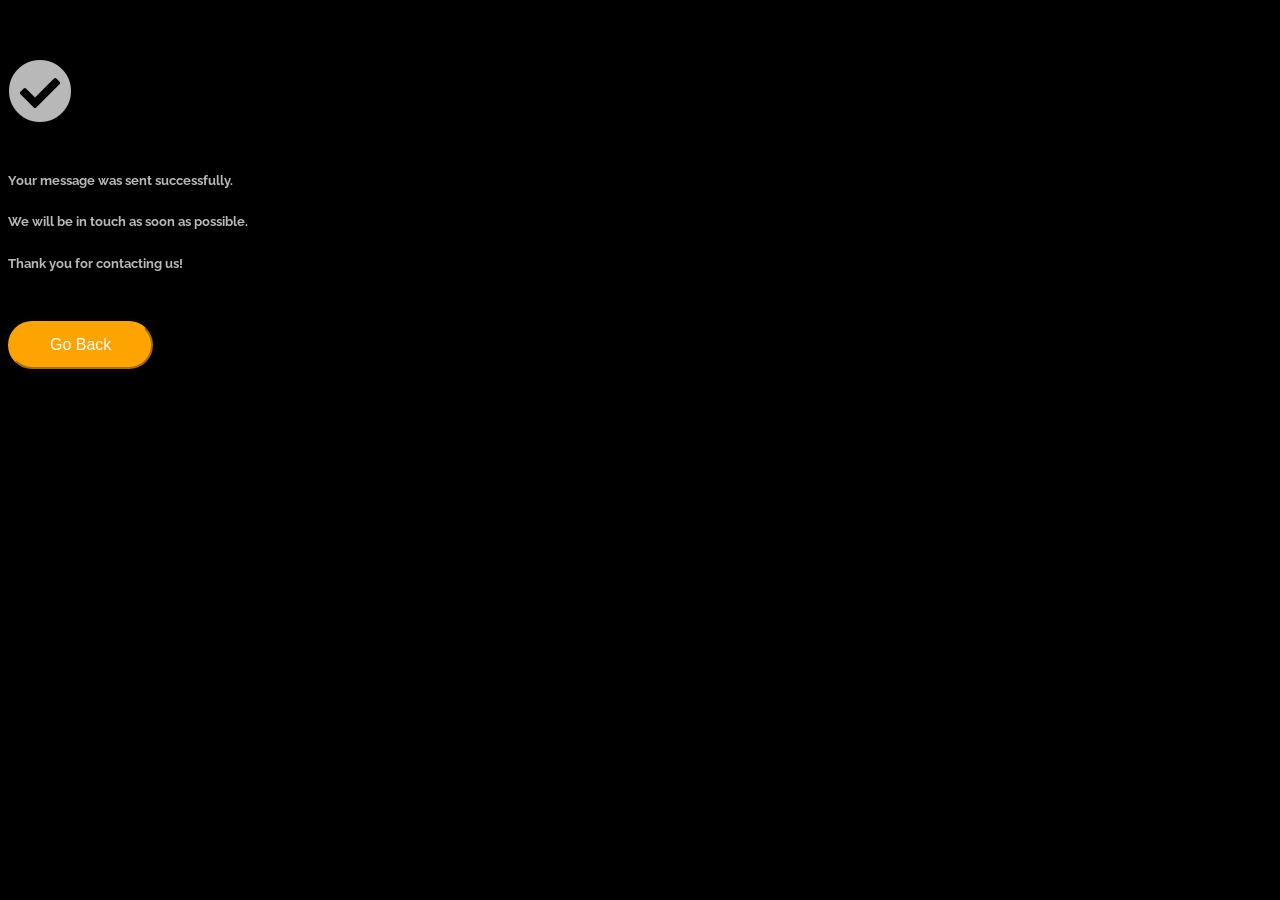
==== contact-form-thank-you.html @ 89b013c7 "message form" ====
<!DOCTYPE html>
<html lang="en">
    <head>
        <title>Terre Del Sapore</title>
        <meta charset="utf-8">
        <meta name="viewport" content="width=device-width, initial-scale=1, shrink-to-fit=no">
    
        <!-- Favicon -->
        <link rel="shortcut icon" type="image/png" href="./images/favicon1.png"/>
        
        <link href="https://fonts.googleapis.com/css?family=Playfair+Display:400,400i,700|Raleway" rel="stylesheet">
        <link rel="stylesheet" href="css/bootstrap.min.css">
        <link rel="stylesheet" href="css/open-iconic-bootstrap.min.css">
        <link rel="stylesheet" href="css/animate.css">
        
        <link rel="stylesheet" href="css/owl.carousel.min.css">
        <link rel="stylesheet" href="css/owl.theme.default.min.css">
        <link rel="stylesheet" href="css/magnific-popup.css">
    
        <link rel="stylesheet" href="css/bootstrap-datepicker.css">
        <link rel="stylesheet" href="css/jquery.timepicker.css">
    
          <!-- Font Awesome -->
        <link rel="stylesheet" href="https://use.fontawesome.com/releases/v5.8.2/css/all.css">
    
        <link rel="stylesheet" href="css/icomoon.css">
        <link rel="stylesheet" href="css/style.css">
    
      </head>
    
<body>
    <div class="text-center">
        <br>
        <br>
        <i class="fas fa-check-circle fa-4x"></i>
        <br>
        <br>
        <h5 class="">Your message was sent successfully.</h5>
        <h5>We will be in touch as soon as possible.</h5>
        <h5 class="">Thank you for contacting us!</h5>
        <br>
        <form action="./index.html">
            <input type="submit" class="btn btn-primary btn-lg" value="Go Back" >
        </form>
    </div>
</body>
</html>
---- css/icomoon.css ----
@font-face {
  font-family: 'icomoon';
  src:  url('../fonts/icomoon/icomoon.eot?lir4dr');
  src:  url('../fonts/icomoon/icomoon.eot?lir4dr#iefix') format('embedded-opentype'),
    url('../fonts/icomoon/icomoon.ttf?lir4dr') format('truetype'),
    url('../fonts/icomoon/icomoon.woff?lir4dr') format('woff'),
    url('../fonts/icomoon/icomoon.svg?lir4dr#icomoon') format('svg');
  font-weight: normal;
  font-style: normal;
}

[class^="icon-"], [class*=" icon-"] {
  /* use !important to prevent issues with browser extensions that change fonts */
  font-family: 'icomoon' !important;
  speak: none;
  font-style: normal;
  font-weight: normal;
  font-variant: normal;
  text-transform: none;
  line-height: 1;

  /* Better Font Rendering =========== */
  -webkit-font-smoothing: antialiased;
  -moz-osx-font-smoothing: grayscale;
}

.icon-add-to-list:before {
  content: "\e900";
}
.icon-arrow-bold-down:before {
  content: "\e901";
}
.icon-arrow-bold-left:before {
  content: "\e902";
}
.icon-arrow-bold-right:before {
  content: "\e903";
}
.icon-arrow-bold-up:before {
  content: "\e904";
}
.icon-arrow-down:before {
  content: "\e905";
}
.icon-arrow-left:before {
  content: "\e906";
}
.icon-arrow-long-down:before {
  content: "\e907";
}
.icon-arrow-long-left:before {
  content: "\e908";
}
.icon-arrow-long-right:before {
  content: "\e909";
}
.icon-arrow-long-up:before {
  content: "\e90a";
}
.icon-arrow-right:before {
  content: "\e90b";
}
.icon-arrow-up:before {
  content: "\e90c";
}
.icon-arrow-with-circle-down:before {
  content: "\e90d";
}
.icon-arrow-with-circle-left:before {
  content: "\e90e";
}
.icon-arrow-with-circle-right:before {
  content: "\e90f";
}
.icon-arrow-with-circle-up:before {
  content: "\e910";
}
.icon-bug:before {
  content: "\e911";
}
.icon-chevron-down:before {
  content: "\e912";
}
.icon-chevron-left:before {
  content: "\e913";
}
.icon-chevron-right:before {
  content: "\e914";
}
.icon-chevron-small-down:before {
  content: "\e915";
}
.icon-chevron-small-left:before {
  content: "\e916";
}
.icon-chevron-small-right:before {
  content: "\e917";
}
.icon-chevron-small-up:before {
  content: "\e918";
}
.icon-chevron-thin-down:before {
  content: "\e919";
}
.icon-chevron-thin-left:before {
  content: "\e91a";
}
.icon-chevron-thin-right:before {
  content: "\e91b";
}
.icon-chevron-thin-up:before {
  content: "\e91c";
}
.icon-chevron-up:before {
  content: "\e91d";
}
.icon-chevron-with-circle-down:before {
  content: "\e91e";
}
.icon-chevron-with-circle-left:before {
  content: "\e91f";
}
.icon-chevron-with-circle-right:before {
  content: "\e920";
}
.icon-chevron-with-circle-up:before {
  content: "\e921";
}
.icon-classic-computer:before {
  content: "\e922";
}
.icon-controller-fast-backward:before {
  content: "\e923";
}
.icon-creative-commons-attribution:before {
  content: "\e924";
}
.icon-creative-commons-noderivs:before {
  content: "\e925";
}
.icon-creative-commons-noncommercial-eu:before {
  content: "\e926";
}
.icon-creative-commons-noncommercial-us:before {
  content: "\e927";
}
.icon-creative-commons-public-domain:before {
  content: "\e928";
}
.icon-creative-commons-remix:before {
  content: "\e929";
}
.icon-creative-commons-share:before {
  content: "\e92a";
}
.icon-creative-commons-sharealike:before {
  content: "\e92b";
}
.icon-creative-commons:before {
  content: "\e92c";
}
.icon-crop:before {
  content: "\e92d";
}
.icon-document-landscape:before {
  content: "\e92e";
}
.icon-dot-single:before {
  content: "\e92f";
}
.icon-dots-three-horizontal:before {
  content: "\e930";
}
.icon-dots-three-vertical:before {
  content: "\e931";
}
.icon-dots-two-horizontal:before {
  content: "\e932";
}
.icon-dots-two-vertical:before {
  content: "\e933";
}
.icon-eye-with-line:before {
  content: "\e934";
}
.icon-fingerprint:before {
  content: "\e935";
}
.icon-flower:before {
  content: "\e936";
}
.icon-merge:before {
  content: "\e937";
}
.icon-mouse-pointer:before {
  content: "\e938";
}
.icon-newsletter:before {
  content: "\e939";
}
.icon-notifications-off:before {
  content: "\e93a";
}
.icon-remove-user:before {
  content: "\e93b";
}
.icon-select-arrows:before {
  content: "\e93c";
}
.icon-tablet-mobile-combo:before {
  content: "\e93d";
}
.icon-triangle-down:before {
  content: "\e93e";
}
.icon-triangle-left:before {
  content: "\e93f";
}
.icon-triangle-right:before {
  content: "\e940";
}
.icon-triangle-up:before {
  content: "\e941";
}
.icon-video-camera:before {
  content: "\e942";
}
.icon-warning:before {
  content: "\e943";
}
.icon-add-user:before {
  content: "\e944";
}
.icon-address:before {
  content: "\e945";
}
.icon-adjust:before {
  content: "\e946";
}
.icon-air:before {
  content: "\e947";
}
.icon-aircraft-landing:before {
  content: "\e948";
}
.icon-aircraft-take-off:before {
  content: "\e949";
}
.icon-aircraft:before {
  content: "\e94a";
}
.icon-align-bottom:before {
  content: "\e94b";
}
.icon-align-horizontal-middle:before {
  content: "\e94c";
}
.icon-align-left:before {
  content: "\e94d";
}
.icon-align-right:before {
  content: "\e94e";
}
.icon-align-top:before {
  content: "\e94f";
}
.icon-align-vertical-middle:before {
  content: "\e950";
}
.icon-archive:before {
  content: "\e951";
}
.icon-area-graph:before {
  content: "\e952";
}
.icon-attachment:before {
  content: "\e953";
}
.icon-awareness-ribbon:before {
  content: "\e954";
}
.icon-back-in-time:before {
  content: "\e955";
}
.icon-back:before {
  content: "\e956";
}
.icon-bar-graph:before {
  content: "\e957";
}
.icon-battery:before {
  content: "\e958";
}
.icon-beamed-note:before {
  content: "\e959";
}
.icon-bell:before {
  content: "\e95a";
}
.icon-blackboard:before {
  content: "\e95b";
}
.icon-block:before {
  content: "\e95c";
}
.icon-book:before {
  content: "\e95d";
}
.icon-bookmark:before {
  content: "\e95e";
}
.icon-bookmarks:before {
  content: "\e95f";
}
.icon-bowl:before {
  content: "\e960";
}
.icon-box:before {
  content: "\e961";
}
.icon-briefcase:before {
  content: "\e962";
}
.icon-browser:before {
  content: "\e963";
}
.icon-brush:before {
  content: "\e964";
}
.icon-bucket:before {
  content: "\e965";
}
.icon-cake:before {
  content: "\e966";
}
.icon-calculator:before {
  content: "\e967";
}
.icon-calendar:before {
  content: "\e968";
}
.icon-camera:before {
  content: "\e969";
}
.icon-ccw:before {
  content: "\e96a";
}
.icon-chat:before {
  content: "\e96b";
}
.icon-check:before {
  content: "\e96c";
}
.icon-circle-with-cross:before {
  content: "\e96d";
}
.icon-circle-with-minus:before {
  content: "\e96e";
}
.icon-circle-with-plus:before {
  content: "\e96f";
}
.icon-circle:before {
  content: "\e970";
}
.icon-circular-graph:before {
  content: "\e971";
}
.icon-clapperboard:before {
  content: "\e972";
}
.icon-clipboard:before {
  content: "\e973";
}
.icon-clock:before {
  content: "\e974";
}
.icon-cloud:before {
  content: "\e975";
}
.icon-code:before {
  content: "\e976";
}
.icon-cog:before {
  content: "\e977";
}
.icon-colours:before {
  content: "\e978";
}
.icon-compass:before {
  content: "\e979";
}
.icon-controller-fast-forward:before {
  content: "\e97a";
}
.icon-controller-jump-to-start:before {
  content: "\e97b";
}
.icon-controller-next:before {
  content: "\e97c";
}
.icon-controller-paus:before {
  content: "\e97d";
}
.icon-controller-play:before {
  content: "\e97e";
}
.icon-controller-record:before {
  content: "\e97f";
}
.icon-controller-stop:before {
  content: "\e980";
}
.icon-controller-volume:before {
  content: "\e981";
}
.icon-copy:before {
  content: "\e982";
}
.icon-credit-card:before {
  content: "\e983";
}
.icon-credit:before {
  content: "\e984";
}
.icon-cross:before {
  content: "\e985";
}
.icon-cup:before {
  content: "\e986";
}
.icon-cw:before {
  content: "\e987";
}
.icon-cycle:before {
  content: "\e988";
}
.icon-database:before {
  content: "\e989";
}
.icon-dial-pad:before {
  content: "\e98a";
}
.icon-direction:before {
  content: "\e98b";
}
.icon-document:before {
  content: "\e98c";
}
.icon-documents:before {
  content: "\e98d";
}
.icon-download:before {
  content: "\e98e";
}
.icon-drink:before {
  content: "\e98f";
}
.icon-drive:before {
  content: "\e990";
}
.icon-drop:before {
  content: "\e991";
}
.icon-edit:before {
  content: "\e992";
}
.icon-email:before {
  content: "\e993";
}
.icon-emoji-flirt:before {
  content: "\e994";
}
.icon-emoji-happy:before {
  content: "\e995";
}
.icon-emoji-neutral:before {
  content: "\e996";
}
.icon-emoji-sad:before {
  content: "\e997";
}
.icon-erase:before {
  content: "\e998";
}
.icon-eraser:before {
  content: "\e999";
}
.icon-export:before {
  content: "\e99a";
}
.icon-eye:before {
  content: "\e99b";
}
.icon-feather:before {
  content: "\e99c";
}
.icon-flag:before {
  content: "\e99d";
}
.icon-flash:before {
  content: "\e99e";
}
.icon-flashlight:before {
  content: "\e99f";
}
.icon-flat-brush:before {
  content: "\e9a0";
}
.icon-flow-branch:before {
  content: "\e9a1";
}
.icon-flow-cascade:before {
  content: "\e9a2";
}
.icon-flow-line:before {
  content: "\e9a3";
}
.icon-flow-parallel:before {
  content: "\e9a4";
}
.icon-flow-tree:before {
  content: "\e9a5";
}
.icon-folder-images:before {
  content: "\e9a6";
}
.icon-folder-music:before {
  content: "\e9a7";
}
.icon-folder-video:before {
  content: "\e9a8";
}
.icon-folder:before {
  content: "\e9a9";
}
.icon-forward:before {
  content: "\e9aa";
}
.icon-funnel:before {
  content: "\e9ab";
}
.icon-game-controller:before {
  content: "\e9ac";
}
.icon-gauge:before {
  content: "\e9ad";
}
.icon-globe:before {
  content: "\e9ae";
}
.icon-graduation-cap:before {
  content: "\e9af";
}
.icon-grid:before {
  content: "\e9b0";
}
.icon-hair-cross:before {
  content: "\e9b1";
}
.icon-hand:before {
  content: "\e9b2";
}
.icon-heart-outlined:before {
  content: "\e9b3";
}
.icon-heart:before {
  content: "\e9b4";
}
.icon-help-with-circle:before {
  content: "\e9b5";
}
.icon-help:before {
  content: "\e9b6";
}
.icon-home:before {
  content: "\e9b7";
}
.icon-hour-glass:before {
  content: "\e9b8";
}
.icon-image-inverted:before {
  content: "\e9b9";
}
.icon-image:before {
  content: "\e9ba";
}
.icon-images:before {
  content: "\e9bb";
}
.icon-inbox:before {
  content: "\e9bc";
}
.icon-infinity:before {
  content: "\e9bd";
}
.icon-info-with-circle:before {
  content: "\e9be";
}
.icon-info:before {
  content: "\e9bf";
}
.icon-install:before {
  content: "\e9c0";
}
.icon-key:before {
  content: "\e9c1";
}
.icon-keyboard:before {
  content: "\e9c2";
}
.icon-lab-flask:before {
  content: "\e9c3";
}
.icon-landline:before {
  content: "\e9c4";
}
.icon-language:before {
  content: "\e9c5";
}
.icon-laptop:before {
  content: "\e9c6";
}
.icon-layers:before {
  content: "\e9c7";
}
.icon-leaf:before {
  content: "\e9c8";
}
.icon-level-down:before {
  content: "\e9c9";
}
.icon-level-up:before {
  content: "\e9ca";
}
.icon-lifebuoy:before {
  content: "\e9cb";
}
.icon-light-bulb:before {
  content: "\e9cc";
}
.icon-light-down:before {
  content: "\e9cd";
}
.icon-light-up:before {
  content: "\e9ce";
}
.icon-line-graph:before {
  content: "\e9cf";
}
.icon-link:before {
  content: "\e9d0";
}
.icon-list:before {
  content: "\e9d1";
}
.icon-location-pin:before {
  content: "\e9d2";
}
.icon-location:before {
  content: "\e9d3";
}
.icon-lock-open:before {
  content: "\e9d4";
}
.icon-lock:before {
  content: "\e9d5";
}
.icon-log-out:before {
  content: "\e9d6";
}
.icon-login:before {
  content: "\e9d7";
}
.icon-loop:before {
  content: "\e9d8";
}
.icon-magnet:before {
  content: "\e9d9";
}
.icon-magnifying-glass:before {
  content: "\e9da";
}
.icon-mail:before {
  content: "\e9db";
}
.icon-man:before {
  content: "\e9dc";
}
.icon-map:before {
  content: "\e9dd";
}
.icon-mask:before {
  content: "\e9de";
}
.icon-medal:before {
  content: "\e9df";
}
.icon-megaphone:before {
  content: "\e9e0";
}
.icon-menu:before {
  content: "\e9e1";
}
.icon-message:before {
  content: "\e9e2";
}
.icon-mic:before {
  content: "\e9e3";
}
.icon-minus:before {
  content: "\e9e4";
}
.icon-mobile:before {
  content: "\e9e5";
}
.icon-modern-mic:before {
  content: "\e9e6";
}
.icon-moon:before {
  content: "\e9e7";
}
.icon-mouse:before {
  content: "\e9e8";
}
.icon-music:before {
  content: "\e9e9";
}
.icon-network:before {
  content: "\e9ea";
}
.icon-new-message:before {
  content: "\e9eb";
}
.icon-new:before {
  content: "\e9ec";
}
.icon-news:before {
  content: "\e9ed";
}
.icon-note:before {
  content: "\e9ee";
}
.icon-notification:before {
  content: "\e9ef";
}
.icon-old-mobile:before {
  content: "\e9f0";
}
.icon-old-phone:before {
  content: "\e9f1";
}
.icon-open-book:before {
  content: "\e9f2";
}
.icon-palette:before {
  content: "\e9f3";
}
.icon-paper-plane:before {
  content: "\e9f4";
}
.icon-pencil:before {
  content: "\e9f5";
}
.icon-phone:before {
  content: "\e9f6";
}
.icon-pie-chart:before {
  content: "\e9f7";
}
.icon-pin:before {
  content: "\e9f8";
}
.icon-plus:before {
  content: "\e9f9";
}
.icon-popup:before {
  content: "\e9fa";
}
.icon-power-plug:before {
  content: "\e9fb";
}
.icon-price-ribbon:before {
  content: "\e9fc";
}
.icon-price-tag:before {
  content: "\e9fd";
}
.icon-print:before {
  content: "\e9fe";
}
.icon-progress-empty:before {
  content: "\e9ff";
}
.icon-progress-full:before {
  content: "\ea00";
}
.icon-progress-one:before {
  content: "\ea01";
}
.icon-progress-two:before {
  content: "\ea02";
}
.icon-publish:before {
  content: "\ea03";
}
.icon-quote:before {
  content: "\ea04";
}
.icon-radio:before {
  content: "\ea05";
}
.icon-reply-all:before {
  content: "\ea06";
}
.icon-reply:before {
  content: "\ea07";
}
.icon-resize-100%:before {
  content: "\ea08";
}
.icon-resize-full-screen:before {
  content: "\ea09";
}
.icon-retweet:before {
  content: "\ea0a";
}
.icon-rocket:before {
  content: "\ea0b";
}
.icon-round-brush:before {
  content: "\ea0c";
}
.icon-rss:before {
  content: "\ea0d";
}
.icon-ruler:before {
  content: "\ea0e";
}
.icon-save:before {
  content: "\ea0f";
}
.icon-scissors:before {
  content: "\ea10";
}
.icon-share-alternative:before {
  content: "\ea11";
}
.icon-share:before {
  content: "\ea12";
}
.icon-shareable:before {
  content: "\ea13";
}
.icon-shield:before {
  content: "\ea14";
}
.icon-shop:before {
  content: "\ea15";
}
.icon-shopping-bag:before {
  content: "\ea16";
}
.icon-shopping-basket:before {
  content: "\ea17";
}
.icon-shopping-cart:before {
  content: "\ea18";
}
.icon-shuffle:before {
  content: "\ea19";
}
.icon-signal:before {
  content: "\ea1a";
}
.icon-sound-mix:before {
  content: "\ea1b";
}
.icon-sound-mute:before {
  content: "\ea1c";
}
.icon-sound:before {
  content: "\ea1d";
}
.icon-sports-club:before {
  content: "\ea1e";
}
.icon-spreadsheet:before {
  content: "\ea1f";
}
.icon-squared-cross:before {
  content: "\ea20";
}
.icon-squared-minus:before {
  content: "\ea21";
}
.icon-squared-plus:before {
  content: "\ea22";
}
.icon-star-outlined:before {
  content: "\ea23";
}
.icon-star:before {
  content: "\ea24";
}
.icon-stopwatch:before {
  content: "\ea25";
}
.icon-suitcase:before {
  content: "\ea26";
}
.icon-swap:before {
  content: "\ea27";
}
.icon-sweden:before {
  content: "\ea28";
}
.icon-switch:before {
  content: "\ea29";
}
.icon-tablet:before {
  content: "\ea2a";
}
.icon-tag:before {
  content: "\ea2b";
}
.icon-text-document-inverted:before {
  content: "\ea2c";
}
.icon-text-document:before {
  content: "\ea2d";
}
.icon-text:before {
  content: "\ea2e";
}
.icon-thermometer:before {
  content: "\ea2f";
}
.icon-thumbs-down:before {
  content: "\ea30";
}
.icon-thumbs-up:before {
  content: "\ea31";
}
.icon-thunder-cloud:before {
  content: "\ea32";
}
.icon-ticket:before {
  content: "\ea33";
}
.icon-time-slot:before {
  content: "\ea34";
}
.icon-tools:before {
  content: "\ea35";
}
.icon-traffic-cone:before {
  content: "\ea36";
}
.icon-trash:before {
  content: "\ea37";
}
.icon-tree:before {
  content: "\ea38";
}
.icon-trophy:before {
  content: "\ea39";
}
.icon-tv:before {
  content: "\ea3a";
}
.icon-typing:before {
  content: "\ea3b";
}
.icon-uninstall:before {
  content: "\ea3c";
}
.icon-unread:before {
  content: "\ea3d";
}
.icon-untag:before {
  content: "\ea3e";
}
.icon-upload-to-cloud:before {
  content: "\ea3f";
}
.icon-upload:before {
  content: "\ea40";
}
.icon-user:before {
  content: "\ea41";
}
.icon-users:before {
  content: "\ea42";
}
.icon-v-card:before {
  content: "\ea43";
}
.icon-video:before {
  content: "\ea44";
}
.icon-vinyl:before {
  content: "\ea45";
}
.icon-voicemail:before {
  content: "\ea46";
}
.icon-wallet:before {
  content: "\ea47";
}
.icon-water:before {
  content: "\ea48";
}
.icon-instagram-with-circle:before {
  content: "\ea49";
}
.icon-instagram:before {
  content: "\ea4a";
}
.icon-px-with-circle:before {
  content: "\ea4b";
}
.icon-px:before {
  content: "\ea4c";
}
.icon-app-store:before {
  content: "\ea4d";
}
.icon-baidu:before {
  content: "\ea4e";
}
.icon-basecamp:before {
  content: "\ea4f";
}
.icon-behance:before {
  content: "\ea50";
}
.icon-creative-cloud:before {
  content: "\ea51";
}
.icon-dribbble-with-circle:before {
  content: "\ea52";
}
.icon-dribbble:before {
  content: "\ea53";
}
.icon-dropbox:before {
  content: "\ea54";
}
.icon-evernote:before {
  content: "\ea55";
}
.icon-facebook-with-circle:before {
  content: "\ea56";
}
.icon-facebook:before {
  content: "\ea57";
}
.icon-flattr:before {
  content: "\ea58";
}
.icon-flickr-with-circle:before {
  content: "\ea59";
}
.icon-flickr:before {
  content: "\ea5a";
}
.icon-foursquare:before {
  content: "\ea5b";
}
.icon-github-with-circle:before {
  content: "\ea5c";
}
.icon-github:before {
  content: "\ea5d";
}
.icon-google-drive:before {
  content: "\ea5e";
}
.icon-google-hangouts:before {
  content: "\ea5f";
}
.icon-google-play:before {
  content: "\ea60";
}
.icon-google+-with-circle:before {
  content: "\ea61";
}
.icon-google+:before {
  content: "\ea62";
}
.icon-grooveshark:before {
  content: "\ea63";
}
.icon-houzz:before {
  content: "\ea64";
}
.icon-icloud:before {
  content: "\ea65";
}
.icon-lastfm-with-circle:before {
  content: "\ea66";
}
.icon-lastfm:before {
  content: "\ea67";
}
.icon-linkedin-with-circle:before {
  content: "\ea68";
}
.icon-linkedin:before {
  content: "\ea69";
}
.icon-mail-with-circle:before {
  content: "\ea6a";
}
.icon-medium-with-circle:before {
  content: "\ea6b";
}
.icon-medium:before {
  content: "\ea6c";
}
.icon-mixi:before {
  content: "\ea6d";
}
.icon-onedrive:before {
  content: "\ea6e";
}
.icon-paypal:before {
  content: "\ea6f";
}
.icon-picasa:before {
  content: "\ea70";
}
.icon-pinterest-with-circle:before {
  content: "\ea71";
}
.icon-pinterest:before {
  content: "\ea72";
}
.icon-qq-with-circle:before {
  content: "\ea73";
}
.icon-qq:before {
  content: "\ea74";
}
.icon-raft-with-circle:before {
  content: "\ea75";
}
.icon-raft:before {
  content: "\ea76";
}
.icon-rainbow:before {
  content: "\ea77";
}
.icon-rdio-with-circle:before {
  content: "\ea78";
}
.icon-rdio:before {
  content: "\ea79";
}
.icon-renren:before {
  content: "\ea7a";
}
.icon-scribd:before {
  content: "\ea7b";
}
.icon-sina-weibo:before {
  content: "\ea7c";
}
.icon-skype-with-circle:before {
  content: "\ea7d";
}
.icon-skype:before {
  content: "\ea7e";
}
.icon-slideshare:before {
  content: "\ea7f";
}
.icon-smashing:before {
  content: "\ea80";
}
.icon-soundcloud:before {
  content: "\ea81";
}
.icon-spotify-with-circle:before {
  content: "\ea82";
}
.icon-spotify:before {
  content: "\ea83";
}
.icon-stumbleupon-with-circle:before {
  content: "\ea84";
}
.icon-stumbleupon:before {
  content: "\ea85";
}
.icon-swarm:before {
  content: "\ea86";
}
.icon-tripadvisor:before {
  content: "\ea87";
}
.icon-tumblr-with-circle:before {
  content: "\ea88";
}
.icon-tumblr:before {
  content: "\ea89";
}
.icon-twitter-with-circle:before {
  content: "\ea8a";
}
.icon-twitter:before {
  content: "\ea8b";
}
.icon-vimeo-with-circle:before {
  content: "\ea8c";
}
.icon-vimeo:before {
  content: "\ea8d";
}
.icon-vine-with-circle:before {
  content: "\ea8e";
}
.icon-vine:before {
  content: "\ea8f";
}
.icon-vk-alternitive:before {
  content: "\ea90";
}
.icon-vk-with-circle:before {
  content: "\ea91";
}
.icon-vk:before {
  content: "\ea92";
}
.icon-windows-store:before {
  content: "\ea93";
}
.icon-xing-with-circle:before {
  content: "\ea94";
}
.icon-xing:before {
  content: "\ea95";
}
.icon-yelp:before {
  content: "\ea96";
}
.icon-youko-with-circle:before {
  content: "\ea97";
}
.icon-youko:before {
  content: "\ea98";
}
.icon-youtube-with-circle:before {
  content: "\ea99";
}
.icon-youtube:before {
  content: "\ea9a";
}
---- css/style.css ----
html {
  overflow-x: hidden;
}

body {
  font-family: "Raleway", sans-serif;
  background: black;
  opacity: 20;
  font-size: 16px;
  line-height: 1.6;
  color: #b8b8b8;
}

.logo {
  width: 200px;
}

.btn {
  border-radius: 45px !important;
}

a {
  -webkit-transition: .3s all ease;
  -o-transition: .3s all ease;
  transition: .3s all ease;
  color: #FDA403;
}

a:hover {
  text-decoration: none;
  color: #FDA403;
}

h1, h2, h3, h4, h5,
.h1, .h2, .h3, .h4, .h5 {
  line-height: 1.45;
  /* color: rgb(252, 247, 247); */
  /* font-family: "Playfair Display", serif; */
  font-weight: bold;
}

.text-primary {
  color: #FDA403 !important;
}

.site-navbar-light {
  background: transparent !important;
  position: absolute;
  left: 0;
  right: 0;
  z-index: 3;
}

a.navbar-brand {
  padding-top: 0;
  padding-bottom: 10px;
}

.delivery {
  width: 80px;
  margin: 8px;
  border-radius: 12px;
}

.btn, .shadow, .delivery {
  -webkit-box-shadow: 0 3px 6px rgba(0, 0, 0, 0.16), 0 3px 6px rgba(0, 0, 0, 0.23);
  -moz-box-shadow: 0 3px 6px rgba(0, 0, 0, 0.16), 0 3px 6px rgba(0, 0, 0, 0.23);
  -ms-box-shadow: 0 3px 6px rgba(0, 0, 0, 0.16), 0 3px 6px rgba(0, 0, 0, 0.23);
  -o-box-shadow: 0 3px 6px rgba(0, 0, 0, 0.16), 0 3px 6px rgba(0, 0, 0, 0.23);
  box-shadow: 0 3px 6px rgba(0, 0, 0, 0.16), 0 3px 6px rgba(0, 0, 0, 0.23);
}

.shadow:hover {
  -webkit-box-shadow: 0 10px 20px rgba(0, 0, 0, 0.19), 0 6px 6px rgba(0, 0, 0, 0.23);
  -moz-box-shadow: 0 10px 20px rgba(0, 0, 0, 0.19), 0 6px 6px rgba(0, 0, 0, 0.23);
  -ms-box-shadow: 0 10px 20px rgba(0, 0, 0, 0.19), 0 6px 6px rgba(0, 0, 0, 0.23);
  -o-box-shadow: 0 10px 20px rgba(0, 0, 0, 0.19), 0 6px 6px rgba(0, 0, 0, 0.23);
  box-shadow: 0 10px 20px rgba(0, 0, 0, 0.19), 0 6px 6px rgba(0, 0, 0, 0.23);
}

.delivery:hover {
  -webkit-box-shadow: 0 10px 20px rgba(0, 0, 0, 0.19), 0 6px 6px rgba(0, 0, 0, 0.23);
  -moz-box-shadow: 0 10px 20px rgba(0, 0, 0, 0.19), 0 6px 6px rgba(0, 0, 0, 0.23);
  -ms-box-shadow: 0 10px 20px rgba(0, 0, 0, 0.19), 0 6px 6px rgba(0, 0, 0, 0.23);
  -o-box-shadow: 0 10px 20px rgba(0, 0, 0, 0.19), 0 6px 6px rgba(0, 0, 0, 0.23);
  box-shadow: 0 10px 20px rgba(0, 0, 0, 0.19), 0 6px 6px rgba(0, 0, 0, 0.23);
}

footer {
 padding-top: 30px !important;
 padding-bottom: 20px !important;
}

@media screen and (max-width: 991px) {
  .site-navbar-light {
    background: #000 !important;
    top: 0;
    position: relative;
  }
}

.site-navbar-light .navbar-nav > .nav-item > .nav-link {
  font-size: 13px;
  text-transform: uppercase;
  letter-spacing: .2em;
  padding-top: 30px;
  padding-bottom: 30px;
  padding-left: 20px;
  padding-right: 20px;
}

@media screen and (max-width: 960px) {
  .site-navbar-light .navbar-nav > .nav-item > .nav-link {
    padding-top: 10px;
    padding-bottom: 10px;
    padding-left: 0px;
    padding-right: 0px;
  }
}

.site-navbar-light .navbar-nav > .nav-item.site-cta a {
  color: #fff;
}

.site-navbar-light .navbar-nav > .nav-item.site-seperator {
  position: relative;
  margin-left: 20px;
  padding-left: 20px;
}

@media screen and (max-width: 960px) {
  .site-navbar-light .navbar-nav > .nav-item.site-seperator {
    padding-left: 0;
    margin-left: 0;
  }
}

.site-navbar-light .navbar-nav > .nav-item.site-seperator:before {
  position: absolute;
  content: "";
  top: 10px;
  bottom: 10px;
  left: 0;
  width: 2px;
  background: rgba(255, 255, 255, 0.05);
}

@media screen and (max-width: 960px) {
  .site-navbar-light .navbar-nav > .nav-item.site-seperator:before {
    display: none;
  }
}

.site-navbar-light .navbar-toggler {
  border: none;
  color: rgb(248, 246, 246) !important;
  cursor: pointer;
  padding-right: 0;
  text-transform: uppercase;
  font-size: 16px;
  letter-spacing: .1em;
}

.site-navbar-light.scrolled {
  position: fixed;
  right: 0;
  left: 0;
  top: 0;
  margin-top: -130px;
  background: rgb(19, 18, 18) !important;
}

@media screen and (max-width: 768px) {
  .site-navbar-light.scrolled .navbar-nav {
    background: none;
    border-radius: 0px;
    padding-left: 0rem !important;
    padding-right: 0rem !important;
  }
}

@media screen and (max-width: 576px) {
  .site-navbar-light.scrolled .navbar-nav {
    background: none;
    padding-left: 0 !important;
    padding-right: 0 !important;
  }
}

.site-navbar-light.scrolled .navbar-toggler {
  border: none;
  color: rgb(248, 246, 246) !important;
  border-color: rgb(248, 246, 246) !important;
  cursor: pointer;
  padding-right: 0;
  text-transform: uppercase;
  font-size: 16px;
  letter-spacing: .1em;
}

.site-navbar-light.scrolled .nav-link {
  padding-top: 0.7rem !important;
  padding-bottom: 0.7rem !important;
  color: rgb(248, 246, 246) !important;
}

.site-navbar-light.scrolled .nav-link.active {
  color: #FDA403 !important;
}

.site-navbar-light.scrolled.awake {
  margin-top: 0px;
  -webkit-transition: .3s all ease-out;
  -o-transition: .3s all ease-out;
  transition: .3s all ease-out;
}

.site-navbar-light.scrolled.sleep {
  -webkit-transition: .3s all ease-out;
  -o-transition: .3s all ease-out;
  transition: .3s all ease-out;
}

.site-navbar-light.scrolled .navbar-brand {
  color: rgb(248, 246, 246) !important;
}

.navbar-brand {
  text-transform: uppercase;
  letter-spacing: .1em;
}

.bg-image, .site-cover {
  background-size: cover;
  background-repeat: no-repeat;
}

.site-cover {
  background-position: center center;
}

.site-cover .site-heading {
  font-size: 75px;
  line-height: 1.34;
  color: #fff;
}

@media screen and (max-width: 768px) {
  .site-cover .site-heading {
    font-size: 37px;
    line-height: 1.3;
  }
}

.site-cover .site-subheading, .site-cover p {
  color: rgba(255, 255, 255, 0.7);
  font-weight: 300;
  font-family: "Raleway", sans-serif;
}

@media screen and (max-width: 768px) {
  .site-cover .btn {
    width: 100% !important;
    border: 1px solid red;
  }
}

.site-cover a {
  position: relative;
  color: #fff;
}

.site-cover a:before {
  position: absolute;
  bottom: 0;
  left: 0;
  right: 0;
  background: #FDA403;
  height: 2px;
  content: " ";
}

.site-cover.overlay {
  position: relative;
}

.site-cover.overlay:before {
  content: "";
  background: rgba(0, 0, 0, 0.6);
  position: absolute;
  top: 0;
  left: 0;
  bottom: 0;
  right: 0;
}

.site-cover .site-vh-100 {
  min-height: 700px !important;
}

.site-slant {
  position: relative;
  overflow: hidden;
}

.site-slant:after {
  width: 120%;
  height: 200px;
  left: -10%;
  background: #f2f2f2;
  -webkit-transform: rotate(-5deg);
  -ms-transform: rotate(-5deg);
  transform: rotate(-5deg);
  content: "";
  position: absolute;
  bottom: -100px;
}

@media screen and (max-width: 960px) {
  .site-slant:after {
    bottom: -150px;
  }
}

@media screen and (max-width: 768px) {
  .site-slant:after {
    bottom: -170px;
  }
}

.site-slant.site-slant-white:after {
  background: #fff;
}

.site-slant.site-slant-dark:after {
  background: #263135;
}

.site-uppercase {
  font-size: 30px;
}

.menu-item {
  margin-bottom: 30px;
}

.menu-item img {
  width: 100px;
  border-radius: 50%;
}

.menu-item .menu-price {
  /* font-family: "Playfair Display", serif; */
  font-size: 24px;
}
 
@media screen and (max-width: 768px) {
  .display-4 {
    font-size: 37px;
  }
}

.text-black {
  color: #000 !important;
}

.bg-light {
  background: #darken fafafa, 4% !important;
}

.site-custom-gutters {
  margin-left: -10px;
  margin-right: -10px;
}

.site-custom-gutters [class*=col-] {
  padding-left: 5px;
  padding-right: 5px;
  margin-bottom: 5px;
}

.site-custom-gutters [class*=col-] .site-thumbnail {
  display: block;
  margin-bottom: 5px;
}

.btn {
  cursor: pointer;
  padding-left: 30px;
  padding-right: 30px;
  font-size: 18px;
  border-radius: 45px;
  /* font-family: "Playfair Display", serif; */
}

.btn.btn-lg {
  font-size: 16px !important;
  padding: 13px 40px !important;
}

.btn.btn-sm {
  padding: 10px 20px;
  font-size: 12px;
}

.btn.btn-primary {
  border-radius: 0px;
}

.btn.btn-secondary {
  border: 2px solid #ccc;
  background: none;
  border-radius: 0px;
  color: #999999;
}

.btn.btn-secondary:hover {
  background: #FDA403;
  border-color: #FDA403;
  color: #fff;
}

.btn:before {
  display: none;
}

.btn:hover, .btn:active, .btn:focus {
  outline: none;
  -webkit-box-shadow: none;
  box-shadow: none;
}

.btn.btn-primary {
  background: #FDA403;
  border-color: #FDA403;
  color: #fff;
}

.btn.btn-primary:hover, .btn.btn-primary:focus, .btn.btn-primary:active {
  border-color: #cb8402;
  background: #cb8402;
}

.btn.btn-outline-white {
  border-color: rgba(255, 255, 255, 0.8);
  background: none;
  border-radius: 0px;
  border-width: 2px;
}

.btn.btn-outline-white:hover, .btn.btn-outline-white:focus, .btn.btn-outline-white:active {
  background: #fff;
  border-color: #fff;
  color: #000;
}

.form-control {
  border: none;
  height: 55px !important;
  background: #e6e6e6 !important;
  color: #000 !important;
  font-size: 18px;
  border-radius: 0px;
}

textarea.form-control {
  height: inherit !important;
}

.site-vh-100 {
  height: 100vh;
}

@media screen and (max-width: 960px) {
  .site-vh-100 {
    height: inherit;
    padding-top: 5em;
    padding-bottom: 5em;
  }
}

.site-vh-75 {
  height: 75vh;
}

@media screen and (max-width: 960px) {
  .site-vh-75 {
    height: inherit;
    padding-top: 5em;
    padding-bottom: 5em;
  }
}

.site-tab-nav {
  padding: 0;
  margin: 0;
  display: inline-block !important;
}

@media screen and (max-width: 576px) {
  .site-tab-nav {
    display: block !important;
    margin-bottom: 10px;
    width: 100% !important;
  }
}

.site-tab-nav li {
  padding: 0;
  margin: 0 5px;
  display: inline-block !important;
}

@media screen and (max-width: 576px) {
  .site-tab-nav li {
    display: block !important;
    margin-bottom: 10px;
    width: 100% !important;
  }
}

.site-tab-nav li a {
  text-transform: uppercase;
  font-size: 14px;
  letter-spacing: .2em;
  color: #ccc;
  border: 2px solid #ccc;
  border-radius: 0 !important;
}

.site-tab-nav li a.active {
  background: none !important;
  color: black !important;
  border: 2px solid #000;
}

.site-animate {
  opacity: 0;
  visibility: hidden;
}

.bg-primary {
  background: #FDA403 !important;
}

.site-section .site-sub-title {
  font-size: 16px;
  text-transform: uppercase;
  letter-spacing: .5em;
  color: #d4d4d4;
  font-family: "Raleway", sans-serif;
  font-weight: 300;
}

.site-section .site-primary-title {
  margin-top: 0;
  margin-bottom: 30px;
}

#section-about {
  padding: 8em 0;
}

#section-about .img {
  position: relative;
  right: 0;
}

@media screen and (max-width: 768px) {
  #section-about .img {
    position: relative;
    right: inherit;
  }
  #section-about .img img {
    max-width: 100%;
  }
}

/* #section-offer {
  padding: 12em 0;
} */

.site-section {
  padding: 7em 0;
}

.site-bg-dark {
  background: #222;
}

.site-footer {
  font-size: 16px;
}

.site-footer .site-footer-logo {
  text-transform: uppercase;
  letter-spacing: .1em;
}

.site-footer .site-footer-widget h2 {
  font-weight: normal;
}

.site-footer p {
  color: rgba(255, 255, 255, 0.3);
}

.site-footer a {
  color: rgba(255, 255, 255, 0.3);
}

.site-footer a:hover {
  color: #FDA403;
}

.site-footer .site-heading {
  font-size: 24px;
}

.site-footer .site-heading-2 {
  font-size: 14px;
  font-weight: bold;
  letter-spacing: .05em;
  text-transform: uppercase;
  color: rgba(255, 255, 255, 0.6);
}

.site-pricing-popular {
  position: relative;
}

.site-pricing-popular .popular-text {
  text-transform: uppercase;
  font-size: 14px;
  margin-top: -16px;
  right: 0;
  background: #FDA403;
  color: #fff;
  padding: 2px 10px;
  position: absolute;
  -webkit-transform: rotate(90deg);
  -ms-transform: rotate(90deg);
  transform: rotate(90deg);
  letter-spacing: .1em;
}

.site-pricing h2 {
  font-size: 17px;
  text-transform: uppercase;
}

.site-pricing .site-price-per {
  font-size: 70px;
}

.site-pricing .site-price-per sup {
  font-size: 20px;
  top: -1.5em;
}

.site-pricing .site-price-per strong {
  color: #000;
}

.site-pricing .site-price-per span {
  font-size: 20px;
}

.site-pricing ul li {
  margin-bottom: 10px;
}

.site-footer-social li {
  list-style: none;
  margin: 0 10px 10px 0;
  display: inline-block;
}

.site-footer-social li a {
  height: 60px;
  width: 60px;
  display: block;
  float: left;
  background: rgba(255, 255, 255, 0.05);
  border-radius: 50%;
  position: relative;
}

.site-footer-social li a span {
  position: absolute;
  font-size: 26px;
  top: 50%;
  left: 50%;
  -webkit-transform: translate(-50%, -50%);
  -ms-transform: translate(-50%, -50%);
  transform: translate(-50%, -50%);
}

.site-footer-social li a:hover {
  color: #fff;
}

.footer-small-nav > li {
  display: inline-block;
}

.footer-small-nav > li a {
  margin: 0 10px 10px 0;
}

.footer-small-nav > li a:hover, .footer-small-nav > li a:focus {
  color: #FDA403;
}

.media .site-icon {
  width: 100px;
}

.media .site-icon span {
  color: #FDA403;
}

.site-media {
  background: #fff;
  border-radius: 0px;
}

.site-media.text-center .site-icon {
  margin: 0 auto;
}

.site-overflow-hidden {
  overflow: hidden;
}

.padding-top-bottom {
  padding-top: 120px;
  padding-bottom: 120px;
}

.site-owl {
  position: relative;
  z-index: 1;
}

.site-owl .owl-nav {
  position: absolute;
  top: 50%;
  margin-top: -50px;
  z-index: 10;
  left: 0;
  right: 0;
  opacity: 0;
  visibility: hidden;
  -webkit-transition: .3s all ease;
  -o-transition: .3s all ease;
  transition: .3s all ease;
}

.site-owl .owl-nav .owl-prev,
.site-owl .owl-nav .owl-next {
  position: absolute;
  font-size: 30px;
  background: #FDA403;
  color: #fff;
  padding: 10px;
  line-height: 0;
}

.site-owl .owl-nav .owl-prev {
  left: 0;
}

.site-owl .owl-nav .owl-next {
  right: 0;
}

.site-owl .owl-dots {
  position: relative;
  text-align: center;
  margin-top: 30px;
}

.site-owl .owl-dots .owl-dot {
  display: inline-block;
  zoom: 1;
}

.site-owl .owl-dots .owl-dot span {
  width: 10px;
  height: 10px;
  background: #ccc;
  border-radius: 50%;
  display: inline-block;
  margin: 5px 7px;
}

.site-owl .owl-dots .owl-dot.active span {
  background: #FDA403;
}

.site-owl:hover .owl-nav {
  visibility: visible;
  opacity: 1;
}

#map {
  height: 400px;
  width: 100%;
}

@media screen and (max-width: 768px) {
  #map {
    height: 300px;
  }
}

#reservationModal .close {
  position: absolute;
  right: 30px;
  top: 10px;
  cursor: pointer;
}

#reservationModal .close:active, #reservationModal .close:focus {
  outline: none !important;
}

#reservationModal .close span {
  font-size: 30px;
}

#reservationModal .close small {
  font-size: 16px;
  position: relative;
  top: -2px;
  right: 10px;
}

#reservationModal .modal-content {
  border-radius: 0;
}

#reservationModal .modal-content label {
  color: #000;
}

#reservationModal .modal-content .modal-body {
  padding: 0;
}

#reservationModal .modal-content .bg-image, #reservationModal .modal-content .site-cover {
  height: 200px;
  background-size: cover;
  background-position: center center;
  background-repeat: no-repeat;
  padding-right: 0 !important;
  padding-left: 0 !important;
}

@media screen and (max-width: 960px) {
  #reservationModal .modal-content .bg-image, #reservationModal .modal-content .site-cover {
    height: 200px;
    padding-right: 0 !important;
    padding-left: 0 !important;
    margin-left: 15px;
    margin-right: 15px;
    overflow: hidden;
  }
}

.image-popup {
  cursor: -webkit-zoom-in;
  cursor: -moz-zoom-in;
  cursor: zoom-in;
}

.mfp-with-zoom .mfp-container,
.mfp-with-zoom.mfp-bg {
  opacity: 0;
  -webkit-backface-visibility: hidden;
  -webkit-transition: all 0.3s ease-out;
  -moz-transition: all 0.3s ease-out;
  -o-transition: all 0.3s ease-out;
  transition: all 0.3s ease-out;
}

.mfp-with-zoom.mfp-ready .mfp-container {
  opacity: 1;
}

.mfp-with-zoom.mfp-ready.mfp-bg {
  opacity: 0.8;
}

.mfp-with-zoom.mfp-removing .mfp-container,
.mfp-with-zoom.mfp-removing.mfp-bg {
  opacity: 0;
}

.site-counter .site-number {
  display: block;
  font-size: 72px;
  font-weight: bold;
  color: #FDA403;
}

.site-counter .site-label {
  font-size: 12px;
  text-transform: uppercase;
  letter-spacing: .1em;
  color: #b3b3b3;
}

#site-loader {
  position: fixed;
  width: 96px;
  height: 96px;
  left: 50%;
  top: 50%;
  -webkit-transform: translate(-50%, -50%);
  -ms-transform: translate(-50%, -50%);
  transform: translate(-50%, -50%);
  background-color: rgba(255, 255, 255, 0.9);
  -webkit-box-shadow: 0px 24px 64px rgba(0, 0, 0, 0.24);
  box-shadow: 0px 24px 64px rgba(0, 0, 0, 0.24);
  border-radius: 16px;
  opacity: 0;
  visibility: hidden;
  -webkit-transition: opacity .2s ease-out, visibility 0s linear .2s;
  -o-transition: opacity .2s ease-out, visibility 0s linear .2s;
  transition: opacity .2s ease-out, visibility 0s linear .2s;
  z-index: 1000;
}

#site-loader.fullscreen {
  padding: 0;
  left: 0;
  top: 0;
  width: 100%;
  height: 100%;
  -webkit-transform: none;
  -ms-transform: none;
  transform: none;
  background-color: #fff;
  border-radius: 0;
  -webkit-box-shadow: none;
  box-shadow: none;
}

#site-loader.show {
  -webkit-transition: opacity .4s ease-out, visibility 0s linear 0s;
  -o-transition: opacity .4s ease-out, visibility 0s linear 0s;
  transition: opacity .4s ease-out, visibility 0s linear 0s;
  visibility: visible;
  opacity: 1;
}

#site-loader .circular {
  -webkit-animation: loader-rotate 2s linear infinite;
  animation: loader-rotate 2s linear infinite;
  position: absolute;
  left: calc(50% - 24px);
  top: calc(50% - 24px);
  display: block;
  -webkit-transform: rotate(0deg);
  -ms-transform: rotate(0deg);
  transform: rotate(0deg);
}

#site-loader .path {
  stroke-dasharray: 1, 200;
  stroke-dashoffset: 0;
  -webkit-animation: loader-dash 1.5s ease-in-out infinite;
  animation: loader-dash 1.5s ease-in-out infinite;
  stroke-linecap: round;
}

@-webkit-keyframes loader-rotate {
  100% {
    -webkit-transform: rotate(360deg);
    transform: rotate(360deg);
  }
}

@keyframes loader-rotate {
  100% {
    -webkit-transform: rotate(360deg);
    transform: rotate(360deg);
  }
}

@-webkit-keyframes loader-dash {
  0% {
    stroke-dasharray: 1, 200;
    stroke-dashoffset: 0;
  }
  50% {
    stroke-dasharray: 89, 200;
    stroke-dashoffset: -35px;
  }
  100% {
    stroke-dasharray: 89, 200;
    stroke-dashoffset: -136px;
  }
}

@keyframes loader-dash {
  0% {
    stroke-dasharray: 1, 200;
    stroke-dashoffset: 0;
  }
  50% {
    stroke-dasharray: 89, 200;
    stroke-dashoffset: -35px;
  }
  100% {
    stroke-dasharray: 89, 200;
    stroke-dashoffset: -136px;
  }
}
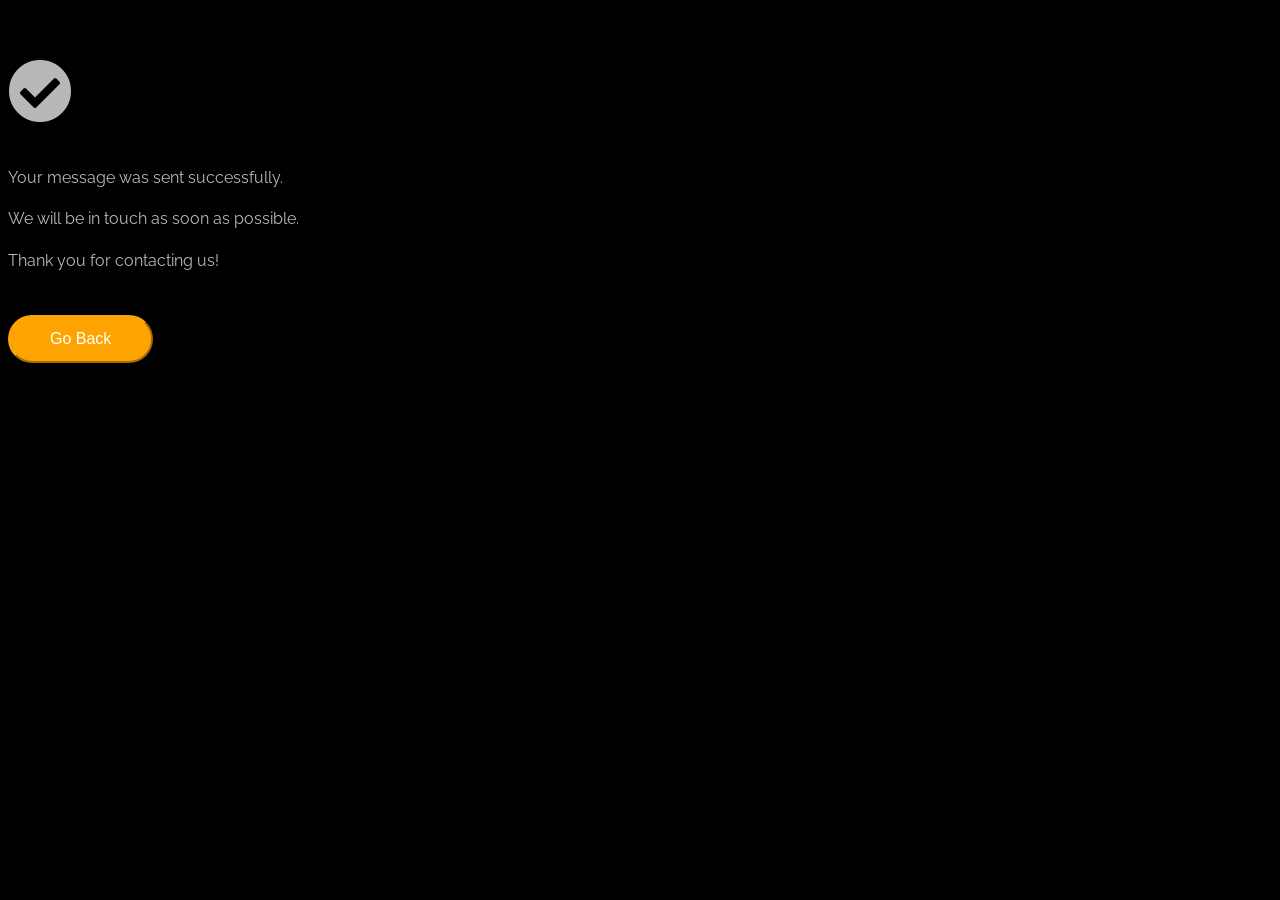
==== commit ec31332b: "fixed contact form" ====
--- a/contact-form-thank-you.html
+++ b/contact-form-thank-you.html
@@ -4,8 +4,7 @@
         <title>Terre Del Sapore</title>
         <meta charset="utf-8">
         <meta name="viewport" content="width=device-width, initial-scale=1, shrink-to-fit=no">
-    
-        <!-- Favicon -->
+
         <link rel="shortcut icon" type="image/png" href="./images/favicon1.png"/>
         
         <link href="https://fonts.googleapis.com/css?family=Playfair+Display:400,400i,700|Raleway" rel="stylesheet">
@@ -17,10 +16,6 @@
         <link rel="stylesheet" href="css/owl.theme.default.min.css">
         <link rel="stylesheet" href="css/magnific-popup.css">
     
-        <link rel="stylesheet" href="css/bootstrap-datepicker.css">
-        <link rel="stylesheet" href="css/jquery.timepicker.css">
-    
-          <!-- Font Awesome -->
         <link rel="stylesheet" href="https://use.fontawesome.com/releases/v5.8.2/css/all.css">
     
         <link rel="stylesheet" href="css/icomoon.css">
@@ -35,12 +30,12 @@
         <i class="fas fa-check-circle fa-4x"></i>
         <br>
         <br>
-        <h5 class="">Your message was sent successfully.</h5>
-        <h5>We will be in touch as soon as possible.</h5>
-        <h5 class="">Thank you for contacting us!</h5>
+        <p class="">Your message was sent successfully.</p>
+        <p class="">We will be in touch as soon as possible.</p>
+        <p class="">Thank you for contacting us!</p>
         <br>
         <form action="./index.html">
-            <input type="submit" class="btn btn-primary btn-lg" value="Go Back" >
+            <input type="submit" class="btn btn-primary btn-lg go-back" value="Go Back" />
         </form>
     </div>
 </body>
--- a/css/style.css
+++ b/css/style.css
@@ -804,16 +804,6 @@
   opacity: 1;
 }
 
-#map {
-  height: 400px;
-  width: 100%;
-}
-
-@media screen and (max-width: 768px) {
-  #map {
-    height: 300px;
-  }
-}
 
 #reservationModal .close {
   position: absolute;
